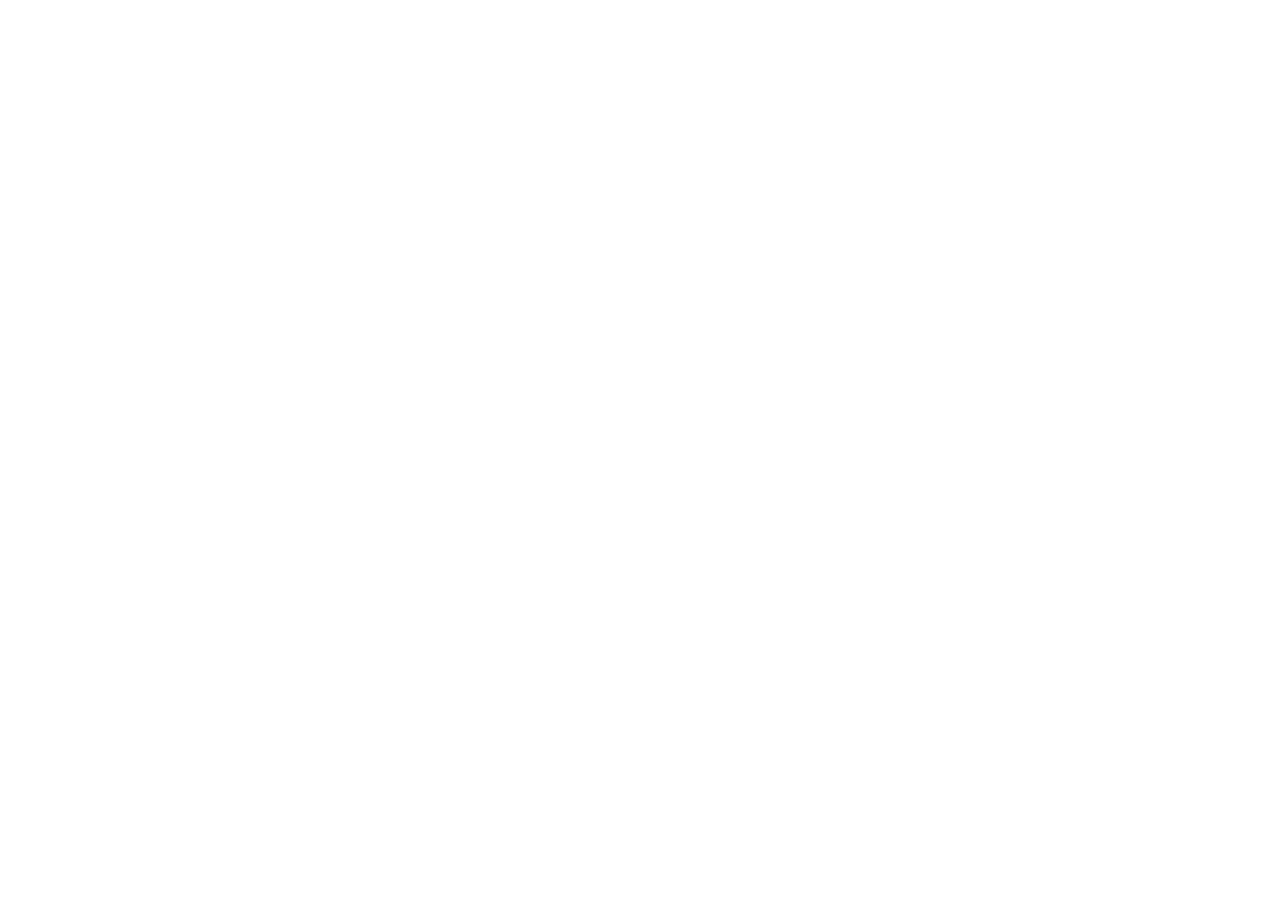
==== gneration-webartwork/index.html @ 4d459a37 "Add files via upload" ====
<!DOCTYPE html>
<html>
    <head>
        <title>Circulo & Meio</title>
        <meta charset="UTF-8" />
        <meta http-equiv="X-UA-Compatible" content="IE=edge">
        <meta name="description" content="code for the JS library and coding environment as part of the research project Circle and Half and Other Geometries">
        <meta name="author" content="Joana Chicau and Renick Bell">

        <meta name="viewport" content="width=device-width, initial-scale=1">
        <link rel="stylesheet" type="text/css" media="all" href="style.css"></link>
<!--    <link rel="stylesheet" type="text/css" media="all" href="osc-view.css"></link>
        <script src="bower_components/jquery/dist/jquery.js"></script>
        <script src="bower_components/osc.js/dist/osc-browser.min.js"></script>
        <script src="other-geometries.js" type="text/javascript"></script>
        <script src="dancers.js" type="text/javascript"></script>
        <script src="websocket.js" type="text/javascript"></script>
        <script src="webconsole.js" type="text/javascript"></script> -->

    <style type="text/css">
    </style>  
    </head>

<body>

    <iframe 
    id="stage01"
    class="regular"
    title="example"
    width="100%"
    height="900"
    frameborder="0"
    scrolling="yes"
    margin="0"
    marginheight="0"
    marginwidth="0"
    src="https://www.google.com/"
    >
    </iframe> 

    <div class="stage02">
        <div id="circle01"></div>
    </div> 

    <div class="stage03"></div> 

    <div class="stage04"></div> 

    <div class="stage05"></div> 

</body>
</html>
---- gneration-webartwork/style.css ----
@font-face {
  font-family: Libertinage;
  src: url(Libertinage.ttf);
}
html {
    box-sizing: border-box;
    font-size: 5vw;
    line-height: 7vw;  
    height: 100%
}
*, *:before, *:after { 
  -webkit-box-sizing: inherit;
  -moz-box-sizing: inherit;
  box-sizing: inherit; 
}
body{
	margin:0px;
}
#circle01 {
    position: absolute;
    border-radius: 50% 50%;
    width: 100vw;
    height: 100vw;
    top: 0;
    left: 0;
    box-shadow: 2px 20px 100px #323232;
    display: none
}

.otherthan {
	animation: morph  22s  linear infinite;
    -webkit-animation: morph  22s linear infinite;  
}
.same{
	animation: none;
    -webkit-animation: none; 
}

@keyframes morph {
    0% {
      border-radius: 30% 70% 70% 30% / 30% 30% 70% 70%;
    }
    25% { 
      border-radius: 58% 42% 75% 25% / 76% 46% 54% 24%;
    }
    50% {
      border-radius: 50% 50% 33% 67% / 55% 27% 73% 45%;
    }
    75% {
      border-radius: 33% 67% 58% 42% / 63% 68% 32% 37%;
    }
    100% {
      border-radius: 30% 70% 70% 30% / 30% 30% 70% 70%;
    }
  }


.sliding {
  animation: slide 10s ease-in-out infinite; 
  -webkit-animation: slide 10s infinite alternate; /* Safari 4+ */
    -moz-animation:  slide 10s infinite alternate; /* Fx 5+ */
    -o-animation:    slide 10s infinite alternate; /* Opera 12+ */
    animation:       slide 10s infinite alternate; /* IE 10+, Fx 29+ */    
}
.noslide {
  animation: slide 10s ease-in-out infinite; 
  -webkit-animation: slide 10s infinite alternate; /* Safari 4+ */
    -moz-animation:  slide 10s infinite alternate; /* Fx 5+ */
    -o-animation:    slide 10s infinite alternate; /* Opera 12+ */
    animation:       slide 10s infinite alternate; /* IE 10+, Fx 29+ */    
}


@keyframes slide {
  0% { transform:translateX(-500px) }
  10% { transform:translateX(0px) }
  50% { transform:translateY(-500px) }
  100% { transform:translateX(-500px) }
}

@keyframes slide {
  0% { transform:translateX(-500px) }
  10% { transform:translateX(0px) }
  50% { transform:translateY(-500px) }
  100% { transform:translateX(-500px) }
}

.colouring{
  animation: colorchange 5s infinite; 
    -webkit-animation: colorchange 5s infinite; 
}
.nocolouring{
  animation: none; 
  -webkit-animation: none; 
}

@keyframes colorchange
    {
      0%   {background: #000;}
      100% {background: #FFF; }
}

@-webkit-keyframes colorchange
    {
      0%   {background: #000;}
      100% {background: #FFF;}
}
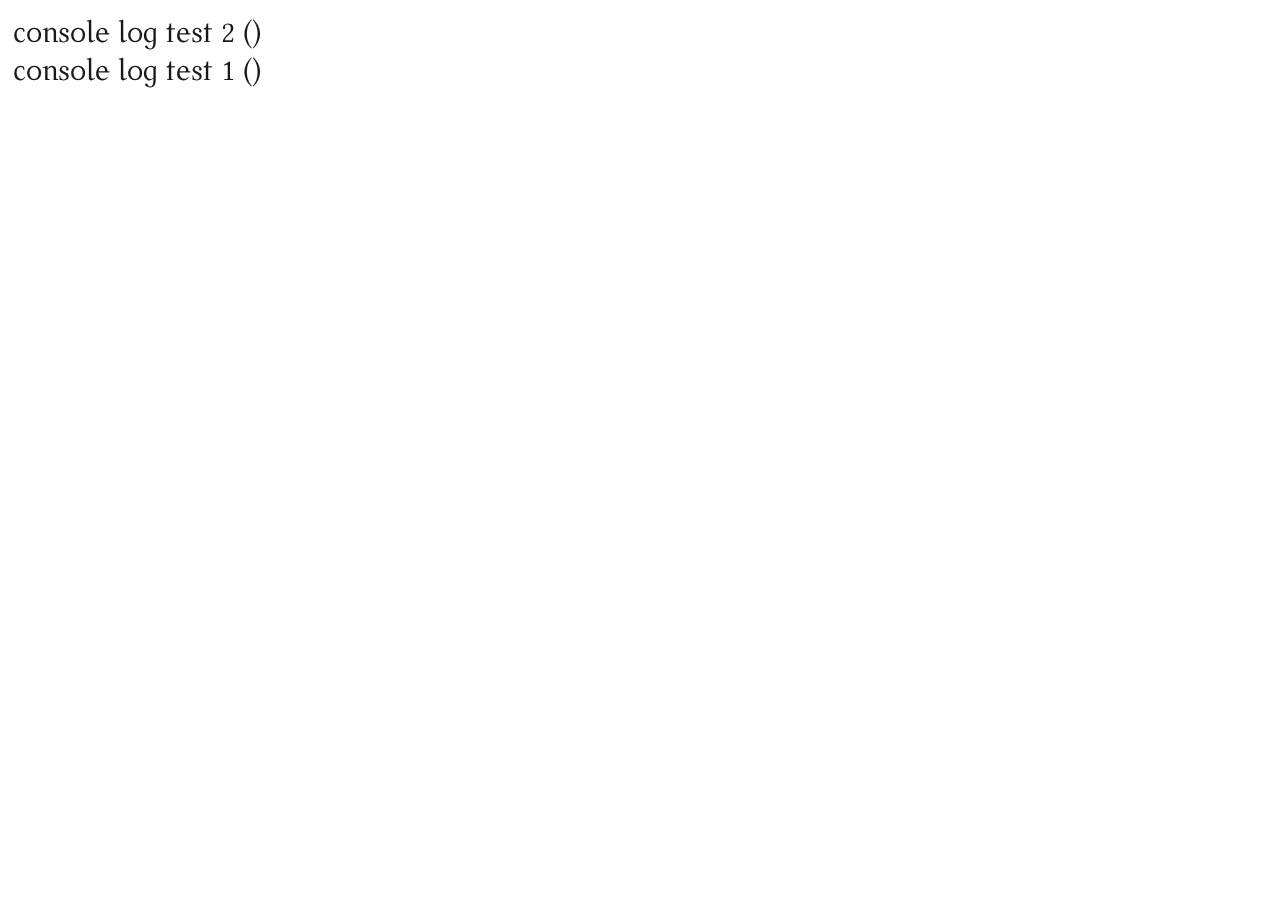
==== commit e502f27f: "continued working on the script + function vocabularies + interface" ====
--- a/gneration-webartwork/index.html
+++ b/gneration-webartwork/index.html
@@ -9,6 +9,9 @@
 
         <meta name="viewport" content="width=device-width, initial-scale=1">
         <link rel="stylesheet" type="text/css" media="all" href="style.css"></link>
+        <script src="https://code.jquery.com/jquery-3.5.1.min.js"></script>
+        <script src="console.js"></script>
+        <script src="scripts.js"></script>
 <!--    <link rel="stylesheet" type="text/css" media="all" href="osc-view.css"></link>
         <script src="bower_components/jquery/dist/jquery.js"></script>
         <script src="bower_components/osc.js/dist/osc-browser.min.js"></script>
@@ -22,6 +25,8 @@
     </head>
 
 <body>
+
+    <div id="console"></div>
 
     <iframe 
     id="stage01"
@@ -42,11 +47,22 @@
         <div id="circle01"></div>
     </div> 
 
-    <div class="stage03"></div> 
+    <div class="stage03">
+        <p id="text"></p>
+    </div> 
 
     <div class="stage04"></div> 
 
     <div class="stage05"></div> 
 
 </body>
+
+
+<script type="text/javascript">
+    function test1 () { console.log('console log test 1 () '); }
+    test1 ()
+    function test2 () { console.log('console log test 2 () '); }
+    test2 ()
+</script>
+
 </html>
--- a/gneration-webartwork/style.css
+++ b/gneration-webartwork/style.css
@@ -4,8 +4,6 @@
 }
 html {
     box-sizing: border-box;
-    font-size: 5vw;
-    line-height: 7vw;  
     height: 100%
 }
 *, *:before, *:after { 
@@ -16,6 +14,52 @@
 body{
 	margin:0px;
 }
+#console  {
+  margin: 1vw;
+  font-family: Libertinage, sans-serif;
+  color: #000;
+  opacity: 0.9;
+  position: absolute;
+  z-index: 99;
+  font-size: 2.5vw;
+  line-height: 3vw;
+  max-width: 35vw;
+  display: flex;
+  flex-direction: column;
+  height: 100%;
+  max-height: 95vh;
+  overflow: hidden;
+}
+#console p {
+  margin: 0px;
+  animation: glow 2s infinite alternate;
+  -o-animation: glow 2s infinite alternate;
+  -moz-animation: glow 2s infinite alternate;
+  -webkit-animation: glow 2s infinite alternate;
+}
+@keyframes glow {
+    to {
+        text-shadow: 0 0 6px #FFF;
+    }
+}
+@-webkit-keyframes glow {
+    to {
+        text-shadow: 0 0 6px #FFF;
+    }
+}
+#stage01 {
+    z-index: 1;  
+}
+#text {
+    font-size: 8vw;
+    line-height: 9.5vw;  
+    position: absolute;
+    z-index: 90;
+    top: 0;
+    font-family: serif;
+    font-weight: bold;
+    word-spacing: 1vw;
+}
 #circle01 {
     position: absolute;
     border-radius: 50% 50%;
@@ -24,7 +68,8 @@
     top: 0;
     left: 0;
     box-shadow: 2px 20px 100px #323232;
-    display: none
+    display: none;
+    z-index: 80;
 }
 
 .otherthan {
@@ -54,22 +99,38 @@
     }
   }
 
+@-webkit-keyframes morph {
+    0% {
+      border-radius: 30% 70% 70% 30% / 30% 30% 70% 70%;
+    }
+    25% { 
+      border-radius: 58% 42% 75% 25% / 76% 46% 54% 24%;
+    }
+    50% {
+      border-radius: 50% 50% 33% 67% / 55% 27% 73% 45%;
+    }
+    75% {
+      border-radius: 33% 67% 58% 42% / 63% 68% 32% 37%;
+    }
+    100% {
+      border-radius: 30% 70% 70% 30% / 30% 30% 70% 70%;
+    }
+}
 
 .sliding {
   animation: slide 10s ease-in-out infinite; 
   -webkit-animation: slide 10s infinite alternate; /* Safari 4+ */
-    -moz-animation:  slide 10s infinite alternate; /* Fx 5+ */
-    -o-animation:    slide 10s infinite alternate; /* Opera 12+ */
-    animation:       slide 10s infinite alternate; /* IE 10+, Fx 29+ */    
+  -moz-animation:   slide 10s infinite alternate; /* Fx 5+ */
+  -o-animation:     slide 10s infinite alternate; /* Opera 12+ */
+  animation:        slide 10s infinite alternate; /* IE 10+, Fx 29+ */    
 }
 .noslide {
   animation: slide 10s ease-in-out infinite; 
   -webkit-animation: slide 10s infinite alternate; /* Safari 4+ */
-    -moz-animation:  slide 10s infinite alternate; /* Fx 5+ */
-    -o-animation:    slide 10s infinite alternate; /* Opera 12+ */
-    animation:       slide 10s infinite alternate; /* IE 10+, Fx 29+ */    
+  -moz-animation:    slide 10s infinite alternate; /* Fx 5+ */
+  -o-animation:      slide 10s infinite alternate; /* Opera 12+ */
+  animation:         slide 10s infinite alternate; /* IE 10+, Fx 29+ */    
 }
-
 
 @keyframes slide {
   0% { transform:translateX(-500px) }
@@ -78,7 +139,7 @@
   100% { transform:translateX(-500px) }
 }
 
-@keyframes slide {
+@-webkit-keyframes slide {
   0% { transform:translateX(-500px) }
   10% { transform:translateX(0px) }
   50% { transform:translateY(-500px) }
@@ -96,12 +157,18 @@
 
 @keyframes colorchange
     {
-      0%   {background: #000;}
-      100% {background: #FFF; }
+      0%   { background: #000;}
+      30%  { background:radial-gradient(circle at 100%, #333, #333 50%, #eee 75%, #333 75%) }
+      50%  { background: #FFF; }
+      90%  { background: radial-gradient(ellipse at top, black, transparent),radial-gradient(ellipse at bottom, gray, transparent); }
+      100% { background: repeating-linear-gradient(black, blue 10%, white);}
 }
 
 @-webkit-keyframes colorchange
     {
-      0%   {background: #000;}
-      100% {background: #FFF;}
-} +      0%   { background: #000;}
+      30%  { background:radial-gradient(circle at 100%, #333, #333 50%, #eee 75%, #333 75%) }
+      50%  { background: #FFF; }
+      90%  { background: radial-gradient(ellipse at top, black, transparent),radial-gradient(ellipse at bottom, gray, transparent); }
+      100% { background: repeating-linear-gradient(black, blue 10%, white);}
+} 
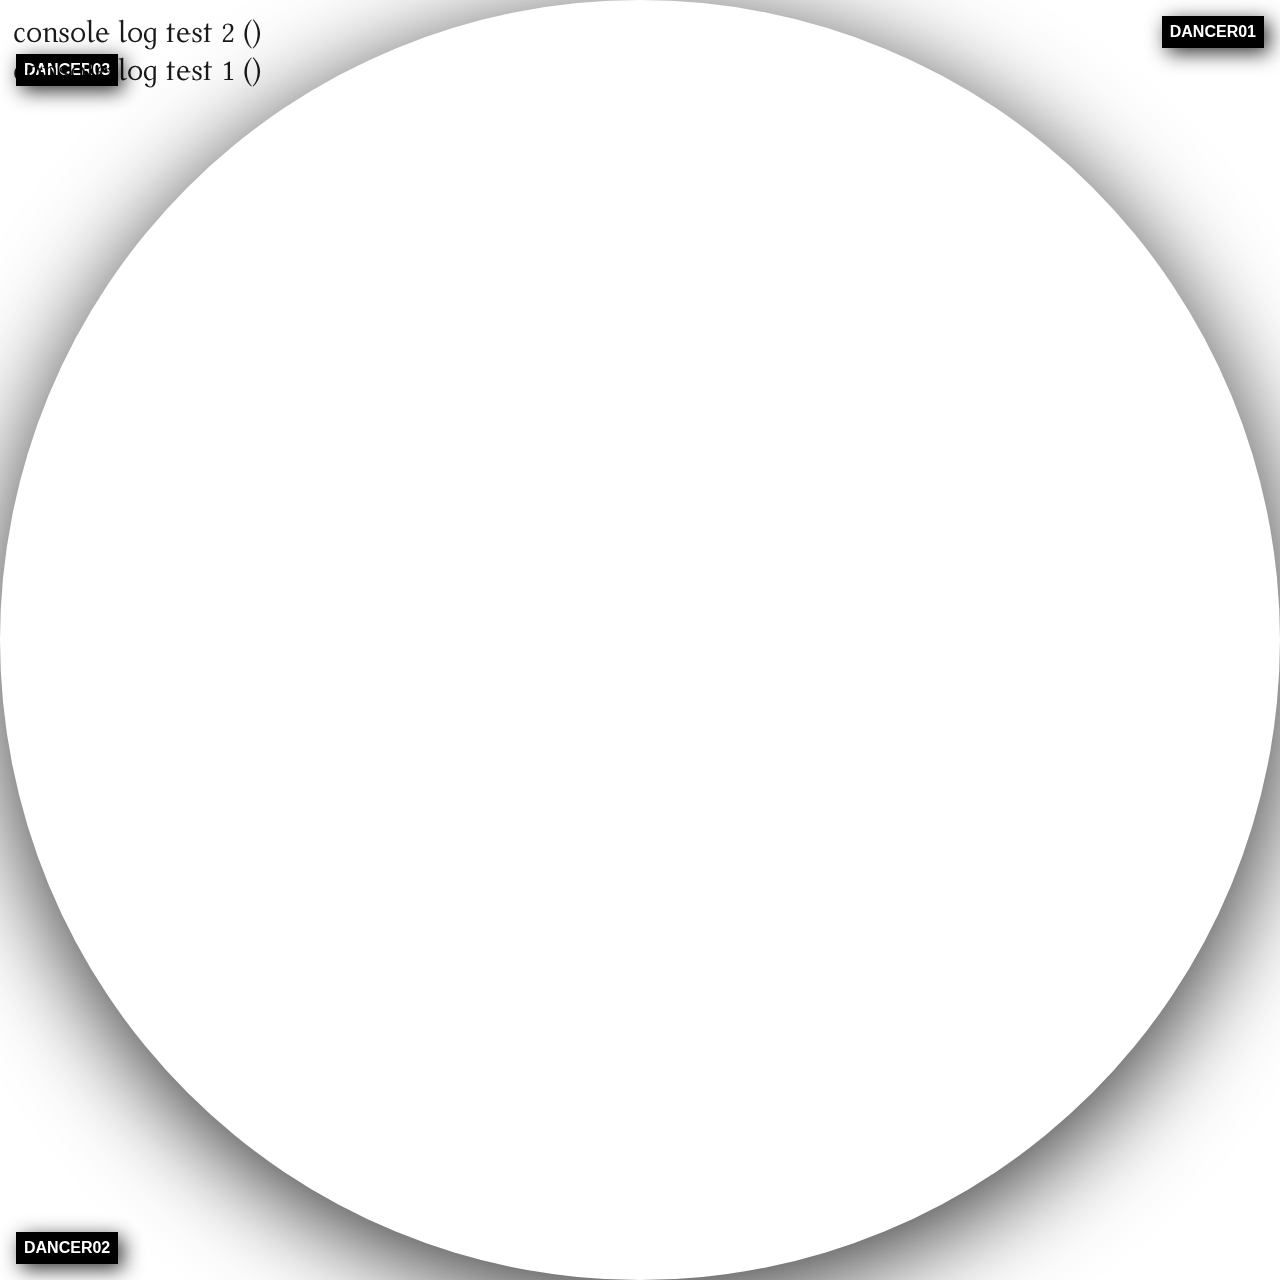
==== commit e4fe5292: "uploaded merge file for sound and visuals" ====
--- a/gneration-webartwork/index.html
+++ b/gneration-webartwork/index.html
@@ -11,27 +11,23 @@
         <link rel="stylesheet" type="text/css" media="all" href="style.css"></link>
         <script src="https://code.jquery.com/jquery-3.5.1.min.js"></script>
         <script src="console.js"></script>
-        <script src="scripts.js"></script>
+
 <!--    <link rel="stylesheet" type="text/css" media="all" href="osc-view.css"></link>
         <script src="bower_components/jquery/dist/jquery.js"></script>
         <script src="bower_components/osc.js/dist/osc-browser.min.js"></script>
         <script src="other-geometries.js" type="text/javascript"></script>
         <script src="dancers.js" type="text/javascript"></script>
         <script src="websocket.js" type="text/javascript"></script>
-        <script src="webconsole.js" type="text/javascript"></script> -->
-
-    <style type="text/css">
-    </style>  
+        <script src="webconsole.js" type="text/javascript"></script> --> 
     </head>
 
 <body>
 
     <div id="console"></div>
 
-    <iframe 
+    <div class="stage01"><iframe 
     id="stage01"
-    class="regular"
-    title="example"
+    title="pages from the web"
     width="100%"
     height="900"
     frameborder="0"
@@ -41,19 +37,14 @@
     marginwidth="0"
     src="https://www.google.com/"
     >
-    </iframe> 
+    </iframe></div> 
 
     <div class="stage02">
-        <div id="circle01"></div>
+
     </div> 
 
-    <div class="stage03">
-        <p id="text"></p>
-    </div> 
+    <p class="stage03" id="text"></p>
 
-    <div class="stage04"></div> 
-
-    <div class="stage05"></div> 
 
 </body>
 
@@ -65,4 +56,5 @@
     test2 ()
 </script>
 
+        <script src="scripts.js"></script>
 </html>
--- a/gneration-webartwork/style.css
+++ b/gneration-webartwork/style.css
@@ -60,7 +60,7 @@
     font-weight: bold;
     word-spacing: 1vw;
 }
-#circle01 {
+.stage02 {
     position: absolute;
     border-radius: 50% 50%;
     width: 100vw;
@@ -68,8 +68,89 @@
     top: 0;
     left: 0;
     box-shadow: 2px 20px 100px #323232;
-    display: none;
     z-index: 80;
+}
+
+.stage01::after {
+	content: 'DANCER01';
+	background-color: #000;
+    color: #FFF;
+    font-size: 1rem;
+    font-family: sans-serif;
+    font-weight: bold;
+    position: absolute;
+    right: 0;
+    top: 0;
+    margin: 1rem;
+    padding: 0.5rem;
+    line-height: 1rem;
+    z-index: 99 !important;
+    opacity: 1 !important;
+    box-shadow: 5px 5px 20px #323232;
+}
+
+.stage03::after {
+	content: 'DANCER03';
+}
+.stage02::after {
+	content: 'DANCER02';
+}
+
+.stage02::after, .stage03::after {
+	background-color: #000;
+    color: #FFF;
+    font-size: 1rem;
+    font-family: sans-serif;
+    font-weight: bold;
+    position: absolute;
+    bottom: 0;
+    margin: 1rem;
+    padding: 0.5rem;
+    line-height: 1rem;
+    z-index: 99 !important;
+    opacity: 1 !important;
+    box-shadow: 5px 5px 20px #323232;
+}
+.circle {
+    position: absolute;
+    border-radius: 50% 50%;
+    width: 100vw;
+    height: 100vw;
+    top: 0;
+    left: 0;
+    box-shadow: 2px 20px 100px #323232;
+    z-index: 80;
+}
+
+.triangle {
+	z-index: 99;
+    position: absolute;
+    left: 0;
+    top: 0;
+    width: 0;
+    height: 0;
+    border-left: 50vw solid transparent;
+    border-right: 50vw solid transparent;
+    border-top: 100vw solid black;
+}
+
+#diamond {
+      width: 0;
+      height: 0;
+      border: 50vw solid transparent;
+      border-bottom-color: red;
+      position: relative;
+      top: -50vw;
+}
+#diamond:after {
+      content: '';
+      position: absolute;
+      left: -50vw;
+      top: 50vw;
+      width: 0;
+      height: 0;
+      border: 50vw solid transparent;
+      border-top-color: #000;
 }
 
 .otherthan {
@@ -125,11 +206,11 @@
   animation:        slide 10s infinite alternate; /* IE 10+, Fx 29+ */    
 }
 .noslide {
-  animation: slide 10s ease-in-out infinite; 
-  -webkit-animation: slide 10s infinite alternate; /* Safari 4+ */
-  -moz-animation:    slide 10s infinite alternate; /* Fx 5+ */
-  -o-animation:      slide 10s infinite alternate; /* Opera 12+ */
-  animation:         slide 10s infinite alternate; /* IE 10+, Fx 29+ */    
+  animation: none; 
+  -webkit-animation:  none; /* Safari 4+ */
+  -moz-animation:  none; /* Fx 5+ */
+  -o-animation:  none; /* Opera 12+ */
+  animation:   none; /* IE 10+, Fx 29+ */    
 }
 
 @keyframes slide {
@@ -146,29 +227,244 @@
   100% { transform:translateX(-500px) }
 }
 
-.colouring{
-  animation: colorchange 5s infinite; 
-    -webkit-animation: colorchange 5s infinite; 
-}
-.nocolouring{
+
+.phase01 {
+  background-size: 300% 300%;
+   background-image: radial-gradient(ellipse farthest-corner at 50% 50% , #fddddd 0%, #fddddd 60%, #454545 65%);
+  animation: one 20s  infinite;
+  -webkit-animation: one 20s infinite;   
+}
+
+.nophase01{
   animation: none; 
   -webkit-animation: none; 
 }
 
-@keyframes colorchange
-    {
+@keyframes one { 
+    0%{background-position:20% 20%}
+    16%{background-position:50% 10%}
+    20%{background-position:60% 20%}
+    25%{background-position:80% 20%;}
+    35%{background-position:80% 20%;
+    background-size: 1% 500%;}
+    40%{background-position:90% 50%;
+    background-size: 300% 10%;}
+    50%{background-position:80% 80%;
+      background-size: 100% 100%; }
+    62%{background-position:50% 90%}
+    75%{background-position:20% 80%;
+    background-size: 30% 10%;}
+    79%{background-position:10% 50%;
+    background-size: 30% 10%;}
+    87%{background-position:10% 40%;
+     background-size: 100% 100%; }
+    90%{background-position:20% 30%}
+    100%{background-position:20% 20%}
+}  
+
+@-webkit-keyframes one { 
+    0%{background-position:20% 20%}
+    16%{background-position:50% 10%}
+    20%{background-position:60% 20%}
+    25%{background-position:80% 20%;}
+    35%{background-position:80% 20%;
+    background-size: 1% 500%;}
+    40%{background-position:90% 50%;
+    background-size: 300% 10%;}
+    50%{background-position:80% 80%;
+      background-size: 100% 100%; }
+    62%{background-position:50% 90%}
+    75%{background-position:20% 80%;
+    background-size: 30% 10%;}
+    79%{background-position:10% 50%;
+    background-size: 30% 10%;}
+    87%{background-position:10% 40%;
+     background-size: 100% 100%; }
+    90%{background-position:20% 30%}
+    100%{background-position:20% 20%}
+}  
+
+
+.phase02 {
+  animation: two 20s infinite; 
+    -webkit-animation: two 20s infinite; 
+}
+.nophase02 {
+  animation: none; 
+  -webkit-animation: none; 
+}
+
+@keyframes two {
+0% {background: background: radial-gradient(circle at 5%, #fddddd, #eee 5%, #eee, #454545 5%);
+    background-size: 10% 10%;}
+5%  {background: radial-gradient(circle at 5%, #fddddd, #eee 5%, #eee, #454545 5%);} 
+10% {background: background: radial-gradient(circle at 5%, #fddddd, #eee 5%, #eee, #454545 5%);
+    background-size: 10% 100%;}
+15% {background: background: radial-gradient(circle at 5%, #fddddd, #eee 5%, #eee, #454545 5%);
+    background-size: 100% 100%;}
+20%  {background: radial-gradient(circle at 5%, #fddddd, #eee 5%, #eee, #454545 50%); 
+    background-size: 10% 100%;}
+25% {background: radial-gradient(circle at 50%, #fddddd, #eee 5%, #eee, #454545 50%);
+    background-size: 10% 100%;}
+30% {background: radial-gradient(circle at 5%, #fddddd, #eee 5%, #eee, #454545 50%);
+    background-size: 1% 10%;}
+40% {background: radial-gradient(circle at 50%, #fddddd, #eee 5%, #eee, #454545 50%);
+    background-size: 100% 50%;}
+50%{background: radial-gradient(circle at 5%, #fddddd, #eee 5%, #eee, #454545 50%);} 
+60% {background: radial-gradient(circle at 5%, #fddddd, #eee 5%, #eee 0%, #454545 5%);} 
+65% {background: radial-gradient(circle at 5%, #fddddd, #eee 5%, #eee 5%, #454545 75%);}
+70% {background: radial-gradient(circle at 100%, #333, #333 50%, #eee 75%, #333 75%)}
+80% {background: radial-gradient(circle at 50%, #333, #eee 5%, #eee 5%, #333 75%);}
+85% {background: radial-gradient(circle at 50%, #333, #eee 5%, #eee 5%, #eee 75%);}
+95% {background:radial-gradient(circle at 50%, #333, #333 5%, #eee 5%, #333 75%) }
+100% {background: radial-gradient(circle at 50%, #353535, #333 5%, #eee 5%, #333 75%);
+    background-size: 10% 10%;}
+}
+
+@-webkit-keyframes two { 
+  0% {background: background: radial-gradient(circle at 5%, #fddddd, #eee 5%, #eee, #454545 5%);
+    background-size: 10% 10%;}
+5%  {background: radial-gradient(circle at 5%, #fddddd, #eee 5%, #eee, #454545 5%);} 
+10% {background: background: radial-gradient(circle at 5%, #fddddd, #eee 5%, #eee, #454545 5%);
+    background-size: 10% 100%;;}
+20%  {background: radial-gradient(circle at 5%, #fddddd, #eee 5%, #eee, #454545 50%); 
+    background-size: 10% 100%;}
+25% {background: radial-gradient(circle at 50%, #fddddd, #eee 5%, #eee, #454545 50%);
+    background-size: 10% 100%;}
+30% {background: radial-gradient(circle at 5%, #fddddd, #eee 5%, #eee, #454545 50%);
+    background-size: 1% 10%;}
+40% {background: radial-gradient(circle at 50%, #fddddd, #eee 5%, #eee, #454545 50%);
+    background-size: 100% 50%;}
+50%{background: radial-gradient(circle at 5%, #fddddd, #eee 5%, #eee, #454545 50%);} 
+60% {background: radial-gradient(circle at 5%, #fddddd, #eee 5%, #eee 0%, #454545 5%);} 
+65% {background: radial-gradient(circle at 5%, #fddddd, #eee 5%, #eee 5%, #454545 75%);}
+70% {background: radial-gradient(circle at 100%, #333, #333 50%, #eee 75%, #333 75%)}
+80% {background: radial-gradient(circle at 50%, #333, #eee 5%, #eee 5%, #333 75%);}
+85% {background: radial-gradient(circle at 50%, #333, #eee 5%, #eee 5%, #eee 75%);}
+95% {background:radial-gradient(circle at 50%, #333, #333 5%, #eee 5%, #333 75%) }
+100% {background: radial-gradient(circle at 50%, #353535, #333 5%, #eee 5%, #333 75%);
+    background-size: 10% 10%;}
+}
+
+.phase03 {
+  animation: three 20s infinite; 
+    -webkit-animation: three 20s infinite; 
+}
+.nophase03 {
+  animation: none; 
+  -webkit-animation: none; 
+}
+
+@keyframes three {
+     0%   { background: #000;}
+      10%  { background: radial-gradient(circle at 50%, #323232, #333 5%, #000, #454545 50%);}
+      20%  { background: #000; }
+      30%  { background: radial-gradient(ellipse at top, black, transparent),radial-gradient(ellipse at bottom, gray, transparent); }
+      33%   { background: #000;}
+      36%  { background: radial-gradient(ellipse at top, black, transparent),radial-gradient(ellipse at center, black, transparent)}
+      42% {background: radial-gradient(ellipse at center, #020202, transparent),radial-gradient(ellipse at center, #454545, #ffdede);}
+      45%   { background: #000;}
+      50% { background: radial-gradient(ellipse at center, #020202, transparent),radial-gradient(ellipse at bottom, #454545, #eee)}
+      55%   { background: #000;}
+      60% {background: radial-gradient(ellipse at center, black, transparent),radial-gradient(ellipse at bottom, gray, transparent)}
+      65%   { background: #000;}
+      70% { background: radial-gradient(ellipse at right, black, transparent),radial-gradient(ellipse at bottom, black, transparent);}
+      80%   { background: #000;}
+      85% { background: radial-gradient(ellipse at right, #353535, transparent),radial-gradient(ellipse at bottom, #eee, transparent)} 
+      90%   { background: #000;}
+      95% {background:  radial-gradient(ellipse at center, #323232, #eee),radial-gradient(ellipse at bottom, #323232, #333)}   
+      100% {background:  radial-gradient(ellipse at center, #000000, #454545 10%, #000000)}          
+}
+
+@-webkit-keyframes three {
       0%   { background: #000;}
-      30%  { background:radial-gradient(circle at 100%, #333, #333 50%, #eee 75%, #333 75%) }
-      50%  { background: #FFF; }
-      90%  { background: radial-gradient(ellipse at top, black, transparent),radial-gradient(ellipse at bottom, gray, transparent); }
-      100% { background: repeating-linear-gradient(black, blue 10%, white);}
-}
-
-@-webkit-keyframes colorchange
-    {
-      0%   { background: #000;}
-      30%  { background:radial-gradient(circle at 100%, #333, #333 50%, #eee 75%, #333 75%) }
-      50%  { background: #FFF; }
-      90%  { background: radial-gradient(ellipse at top, black, transparent),radial-gradient(ellipse at bottom, gray, transparent); }
-      100% { background: repeating-linear-gradient(black, blue 10%, white);}
+      10%  { background: radial-gradient(circle at 50%, #323232, #333 5%, #000, #454545 50%);}
+      20%  { background: #000; }
+      30%  { background: radial-gradient(ellipse at top, black, transparent),radial-gradient(ellipse at bottom, gray, transparent); }
+      33%   { background: #000;}
+      36%  { background: radial-gradient(ellipse at top, black, transparent),radial-gradient(ellipse at center, black, transparent)}
+      42% {background: radial-gradient(ellipse at center, #020202, transparent),radial-gradient(ellipse at center, #454545, #ffdede);}
+      45%   { background: #000;}
+      50% { background: radial-gradient(ellipse at center, #020202, transparent),radial-gradient(ellipse at bottom, #454545, #eee)}
+      55%   { background: #000;}
+      60% {background: radial-gradient(ellipse at center, black, transparent),radial-gradient(ellipse at bottom, gray, transparent)}
+      65%   { background: #000;}
+      70% { background: radial-gradient(ellipse at right, black, transparent),radial-gradient(ellipse at bottom, black, transparent);}
+      80%   { background: #000;}
+      85% { background: radial-gradient(ellipse at right, #353535, transparent),radial-gradient(ellipse at bottom, #eee, transparent)} 
+      90%   { background: #000;}
+      95% {background:  radial-gradient(ellipse at center, #323232, #eee),radial-gradient(ellipse at bottom, #323232, #333)}   
+      100% {background:  radial-gradient(ellipse at center, #000000, #454545 10%, #000000)}          
 } 
+
+.phase04 {
+  animation: four 20s infinite; 
+    -webkit-animation: four 20s infinite; 
+}
+.nophase04 {
+  animation: none; 
+  -webkit-animation: none; 
+}
+
+@keyframes four {
+      0%   { background: radial-gradient(ellipse at center, #fddddd, #454545 10%, #fddddd);
+            background-size: 100% 100%;}
+      5%   { background: radial-gradient(ellipse at center, #fddddd, #454545 10%, #fddddd);
+              background-size: 60% 300%;}
+      10%   { background: radial-gradient(ellipse at center, #fddddd, #eee 10%, #fddddd);
+            background-size: 100% 100%;}
+      20%   { background: radial-gradient(ellipse at top, #fddddd, #eee 100%, #fddddd);
+              background-size: 10% 10%; }
+      22%   { background: background: radial-gradient(ellipse at top,  #eee, #eee 10%, #fddddd 10%);
+            background-size: 100% 10%;}
+      26%   { background: radial-gradient(ellipse at top, #eee, #fddddd 10%, #eee 10%);
+              background-size: 100% 10%;}
+      30%   { background: radial-gradient(ellipse at top, #eee, #fddddd 40%, #fddddd);
+              background-size: 10% 100%;}
+      35%   { background: radial-gradient(ellipse at top, #eee, #fddddd 40%, #eee);
+              background-size: 10% 100%;}
+      40%   { background: radial-gradient(ellipse at center, #eee, #fddddd 10%, #eee 10%);}
+      45%   { background: radial-gradient(ellipse at center, #eee, #fddddd 10%, #fff 100%);}
+      65%   { background: radial-gradient(ellipse at center, #fff, #fddddd 10%, #fff 100%);
+              background-size: 10% 999%;
+              background-position: left;}
+      70%   { background: radial-gradient(ellipse at center, #fff, #fddddd 10%, #fff 100%);
+              background-size: 10% 999%;}
+      85%   { background: linear-gradient(#fff, #fddddd 10%, #fff 100%);
+              background-size: 10% 10%;}
+      90%   { background: linear-gradient(#fff, #fddddd 100%, #fff 10%);
+              background-size: 100% 1%;}
+      100%   { background: linear-gradient(#fff, #fddddd 100%, #fff 10%);}
+}
+
+@-webkit-keyframes four {
+      0%   { background: radial-gradient(ellipse at center, #fddddd, #454545 10%, #fddddd);
+            background-size: 100% 100%;}
+      5%   { background: radial-gradient(ellipse at center, #fddddd, #454545 10%, #fddddd);
+              background-size: 60% 300%;}
+      10%   { background: radial-gradient(ellipse at center, #fddddd, #eee 10%, #fddddd);
+            background-size: 100% 100%;}
+      20%   { background: radial-gradient(ellipse at top, #fddddd, #eee 100%, #fddddd);
+              background-size: 10% 10%; }
+      22%   { background: background: radial-gradient(ellipse at top,  #eee, #eee 10%, #fddddd 10%);
+            background-size: 100% 10%;}
+      26%   { background: radial-gradient(ellipse at top, #eee, #fddddd 10%, #eee 10%);
+              background-size: 100% 10%;}
+      30%   { background: radial-gradient(ellipse at top, #eee, #fddddd 40%, #fddddd);
+              background-size: 10% 100%;}
+      35%   { background: radial-gradient(ellipse at top, #eee, #fddddd 40%, #eee);
+              background-size: 10% 100%;}
+      40%   { background: radial-gradient(ellipse at center, #eee, #fddddd 10%, #eee 10%);}
+      45%   { background: radial-gradient(ellipse at center, #eee, #fddddd 10%, #fff 100%);}
+      65%   { background: radial-gradient(ellipse at center, #fff, #fddddd 10%, #fff 100%);
+              background-size: 10% 999%;
+              background-position: left;}
+      70%   { background: radial-gradient(ellipse at center, #fff, #fddddd 10%, #fff 100%);
+              background-size: 10% 999%;}
+      85%   { background: linear-gradient(#fff, #fddddd 10%, #fff 100%);
+              background-size: 10% 10%;}
+      90%   { background: linear-gradient(#fff, #fddddd 100%, #fff 10%);
+              background-size: 100% 1%;}
+      100%   { background: linear-gradient(#fff, #fddddd 100%, #fff 10%);}
+}
+
